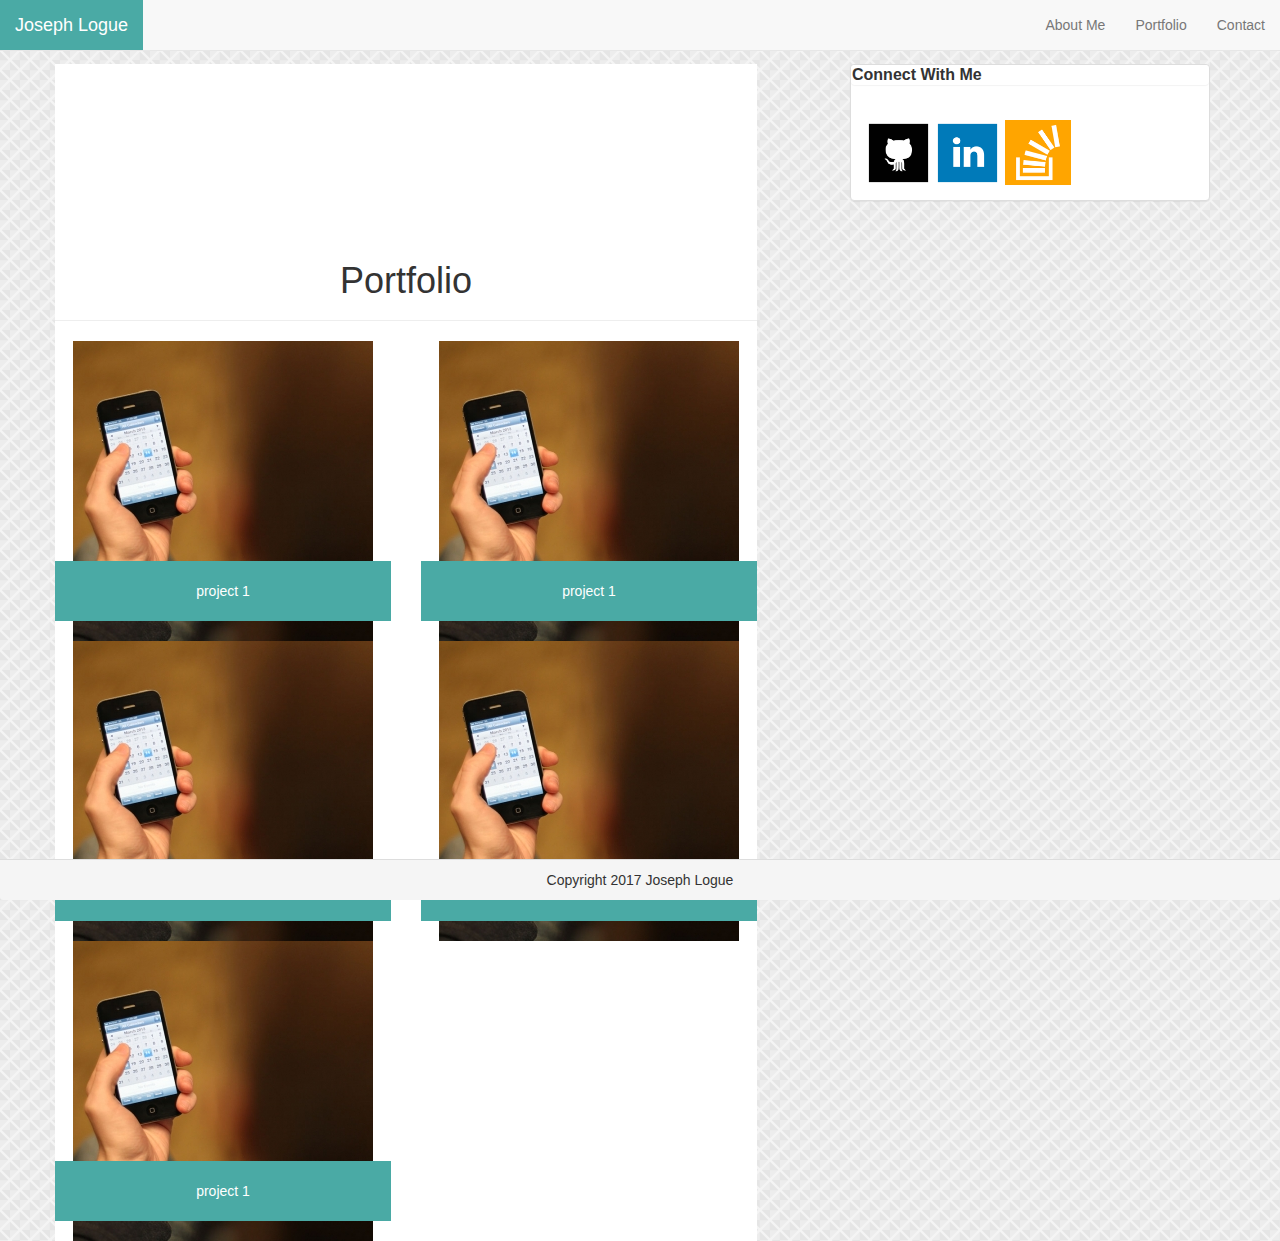
==== portfolio.html @ 7c2ee582 "finished?" ====
<!DOCTYPE html>
<html lang="en">
  <head>
    <meta charset="utf-8">
    <meta http-equiv="X-UA-Compatible" content="IE=edge">
    <meta name="viewport" content="width=device-width, initial-scale=1">
    <!-- The above 3 meta tags *must* come first in the head; any other head content must come *after* these tags -->
    <title>Bootstrap 101 Template</title>
    <!-- Bootstrap -->
    <link rel="stylesheet" type="text/css" href="assest/css/style.css">
    <link rel="stylesheet" href="https://maxcdn.bootstrapcdn.com/bootstrap/3.3.7/css/bootstrap.min.css" integrity="sha384-BVYiiSIFeK1dGmJRAkycuHAHRg32OmUcww7on3RYdg4Va+PmSTsz/K68vbdEjh4u" crossorigin="anonymous">
    <link href="css/bootstrap.min.css" rel="stylesheet">
    <!-- HTML5 shim and Respond.js for IE8 support of HTML5 elements and media queries -->
    <!-- WARNING: Respond.js doesn't work if you view the page via file:// -->
    <!--[if lt IE 9]>
    <script src="https://oss.maxcdn.com/html5shiv/3.7.3/html5shiv.min.js"></script>
    <script src="https://oss.maxcdn.com/respond/1.4.2/respond.min.js"></script>
    <![endif]-->
  </head>
  <body background="assest/images/backg.png">
    <body style="padding-top: 5%;">
      <nav class="navbar navbar-default navbar-fixed-top">
        <div class="container-fluid">
          <a class="navbar-brand" href="#" style="background: #4aaaa5;color: white;">Joseph Logue </a>
          
          <ul class="nav navbar-nav navbar-right">
            <li><a href="index.html">About Me</a></li>
            <li><a href="Portfolio.html">Portfolio</a></li>
            <li><a href="Contact.html">Contact</a></li>
          </ul>
          
        </div>
      </div>
    </nav>
    <div class="container" id="mainc">
      <div class="row">
        <div class="col-md-8"></div>
        <div class="col-md-4">
          <div class="panel panel-default">
            <div class="panel -heading">
              <h3 class="panel-title"><b>Connect With Me</b></h3>
            </div>
            <div class="panel-body">
              <img class="icon" src="assest/images/github.png">
              <img class="icon" src="assest/images/linkedin.png">
              <img class="icon" src="assest/images/stack.png">
            </div>
          </div>
        </div>
    


    <div class="containerwork" style="width: 60%; background-color: white;">
      <div class="row">
        <div class="col-md-12">
          <div class="page-header" style="text-align: center; background-color: white;">
            <h1>Portfolio</h1>
          </div>
        </div>
      </div>
    <div class="row">
      <div class="col-md-6">
        <div class="text-center">
          <img class="pics" class="img-responsive" src="assest/images/img1.jpg">
          <div class="caption"> project 1</div>
        </div>
      </div>
      
      <div class="col-md-6">
        <div class="text-center">
          <img class="pics" class="img-responsive" src="assest/images/img1.jpg">
          <div class="caption"> project 1</div>
        </div>
      </div>
    </div>
      <div class="row">
        <div class="col-md-6">
          <div class="text-center">
            <img class="pics" class="img-responsive" src="assest/images/img1.jpg">
            <div class="caption"> project 1</div>
          </div>
        </div>
        
        <div class="col-md-6">
          <div class="text-center">
            <img class="pics" class="img-responsive" src="assest/images/img1.jpg">
            <div class="caption"> project 1</div>
          </div>
        </div>
      </div>
      <div class="row">
        <div class="col-md-6">
          <div class="text-center">
            <img class="pics" class="img-responsive" src="assest/images/img1.jpg">
            <div class="caption"> project 1</div>
          </div>
        </div>
      </div>
    </div>
</div>
    <!-- <div class="col-xs-4">
    </div> -->
    
    <!-- pics row -->
    
    
    
    
  </div>
</div>
<div class="panel-footer">Copyright 2017 Joseph Logue</div>
<style type="text/css">
.icon{
width: 20%;
height: 20%;
}
</style>
<!-- jQuery (necessary for Bootstrap's JavaScript plugins) -->
<script src="https://ajax.googleapis.com/ajax/libs/jquery/1.12.4/jquery.min.js"></script>
<!-- Include all compiled plugins (below), or include individual files as needed -->
<script src="js/bootstrap.min.js"></script>
</body>
</html>
---- assest/css/style.css ----
.panel-footer{
	position: fixed;
	bottom: 0px;
	width: 100%;
	text-align: center;
	margin-top: 70px;
}
/*.container{
	background: white;
	margin-bottom: 10%;
	margin-top: 120px;*/
}
.img-thumbnail{
	width: 100%;

}


.text-center{
	position: relative;
  	width: 100%;
  	overflow: auto;
}
.caption{
  position: absolute;
  bottom: 20px;
  width: 100%;
  padding: 15px;
  margin-bottom: 0;
  font-weight: 300;
  line-height: 30px;
  color: #fff;
  text-align: center;
  background: #4aaaa5;
  border-bottom: 0;
}
#aboutme{
  background-color: white;
}
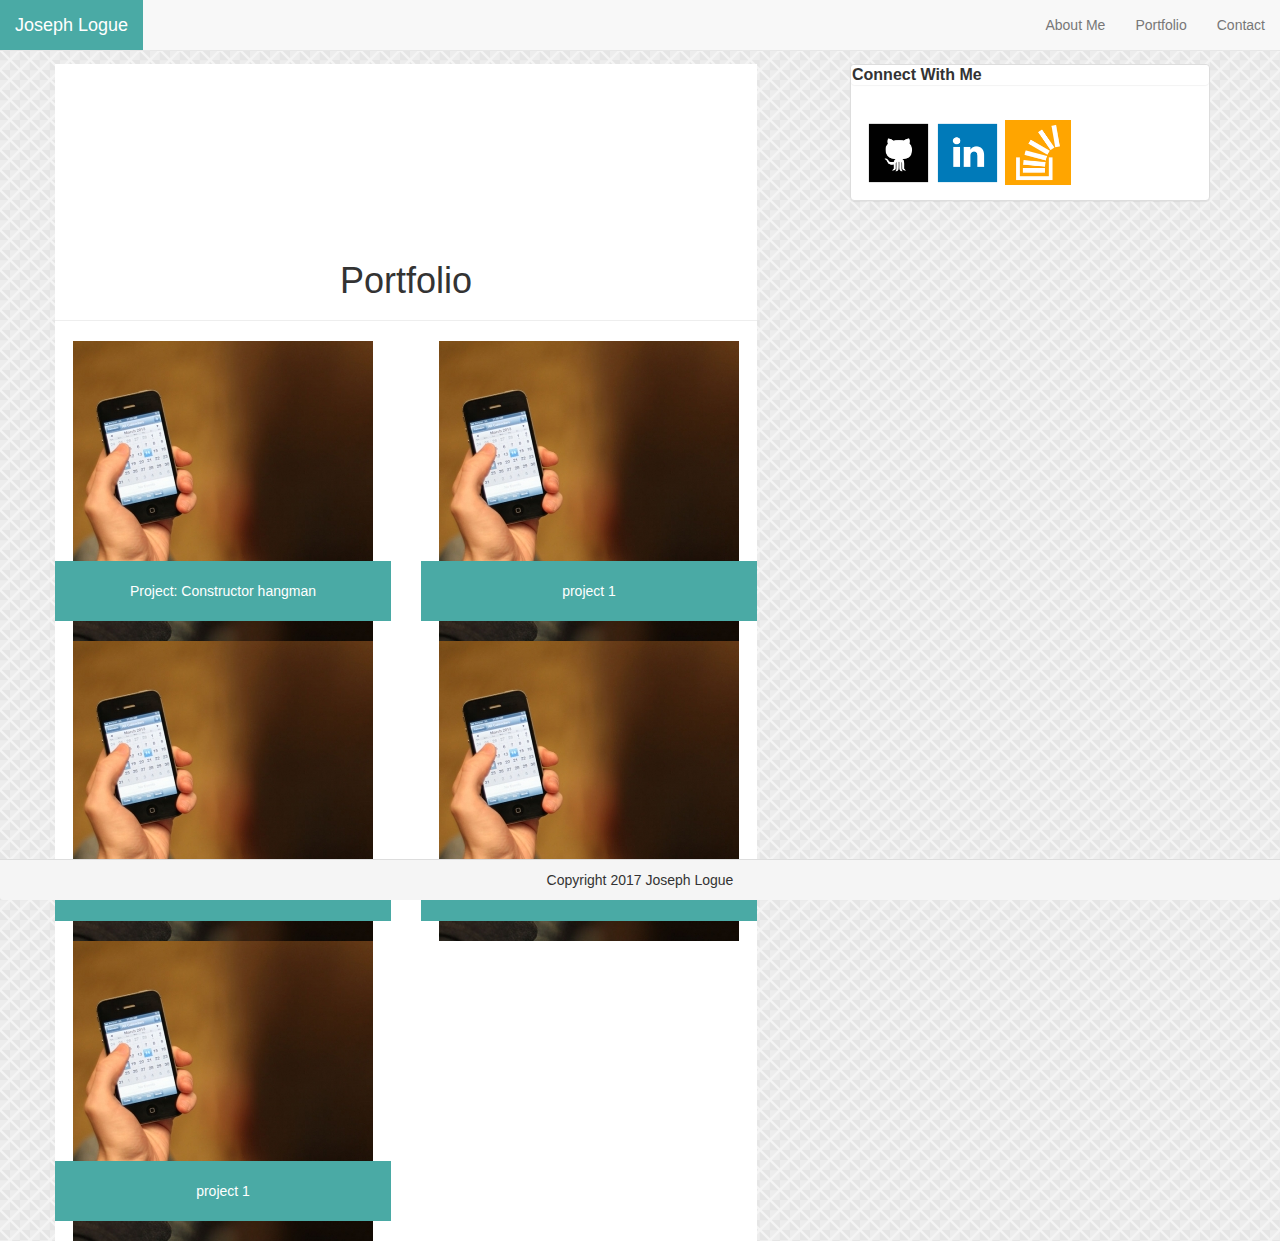
==== commit 5eed1858: "pretty" ====
--- a/portfolio.html
+++ b/portfolio.html
@@ -62,7 +62,7 @@
       <div class="col-md-6">
         <div class="text-center">
           <img class="pics" class="img-responsive" src="assest/images/img1.jpg">
-          <div class="caption"> project 1</div>
+          <div class="caption"> Project: Constructor hangman</div>
         </div>
       </div>
       
